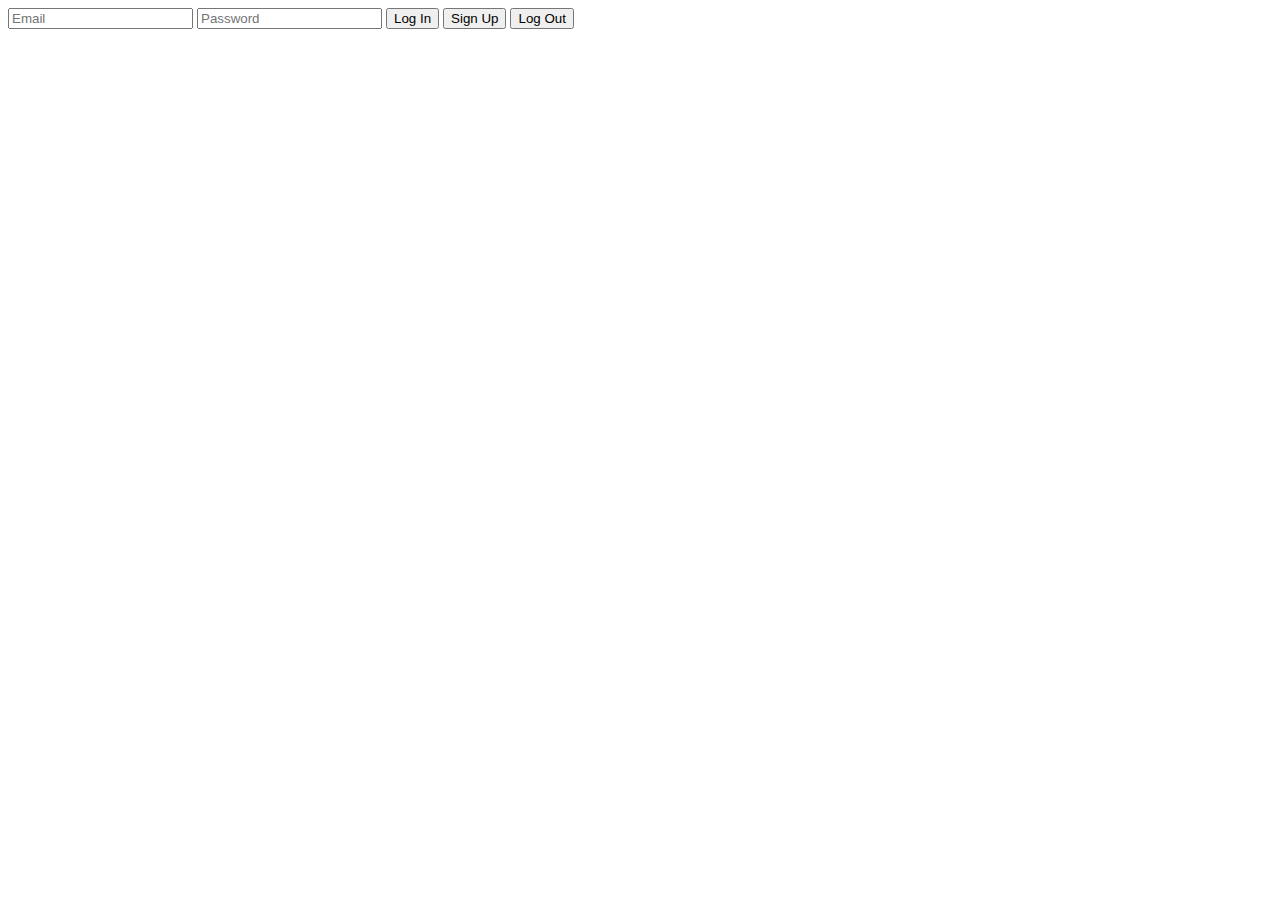
==== popup/login.html @ 03e55f3f "First Commit" ====
<!DOCTYPE html>
<html lang="en" dir="ltr">
    <head>
        <meta charset="utf-8">
        <title></title>
    </head>
    <body>
        <div class="container">
            <input type="email" id="txtEmail" placeholder="Email">
            <input type="password" id="txtPassword" placeholder="Password">

            <button id="btnLogin" class="btn btn-action">
            Log In
            </button>

            <button id="btnSignUp" class="btn btn-secondary">
            Sign Up
            </button>

            <button id="btnLogout" class="btn btn-action hide">
            Log Out
            </button>
            <script src="firebase-app.js"></script>
            <script src="firebase-auth.js"></script>
            <script src="firebase-database.js"></script>
            <script src="popup.js"></script>
        </div>
    </body>
</html>
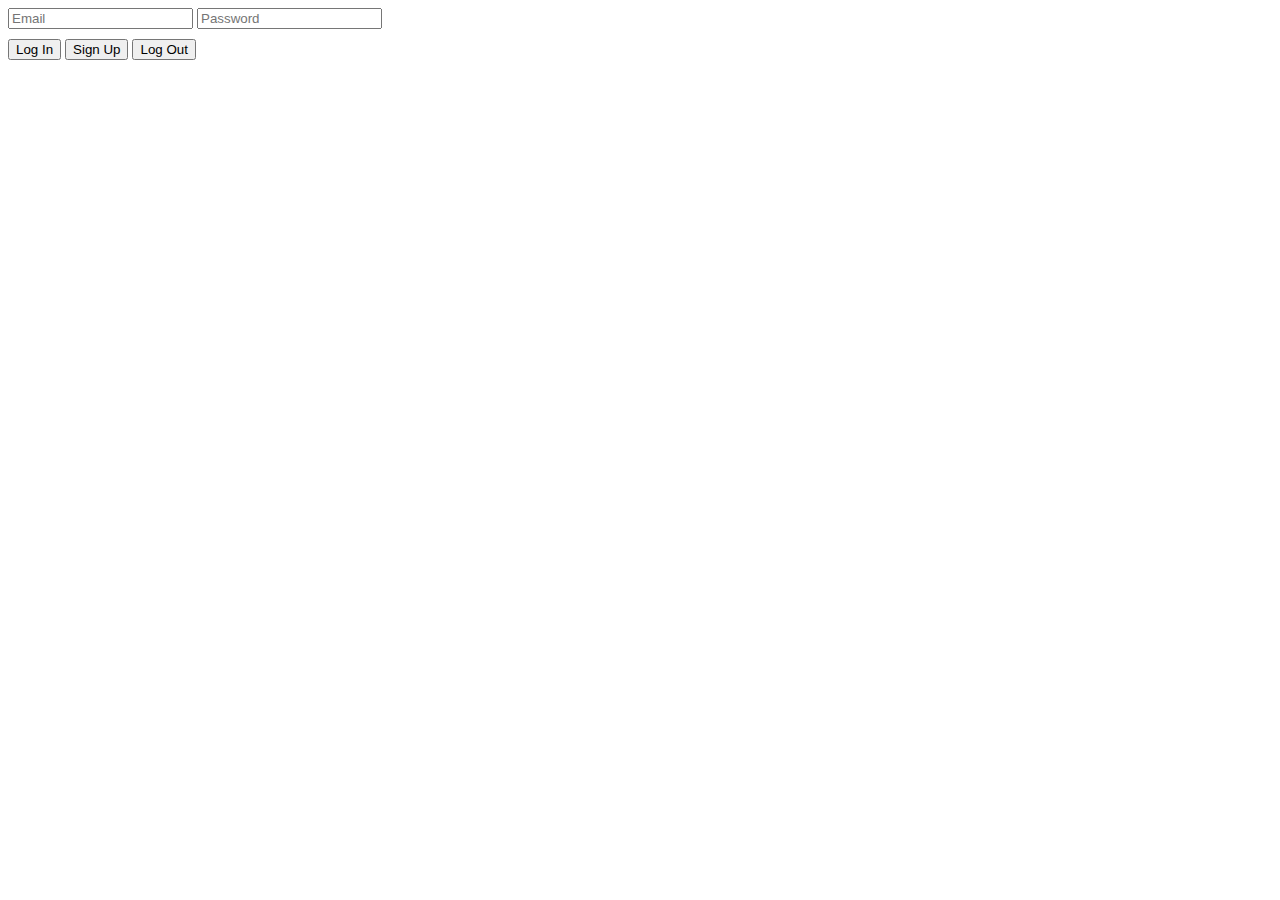
==== commit 6c79793e: """" ====
--- a/popup/login.html
+++ b/popup/login.html
@@ -5,25 +5,26 @@
         <title></title>
     </head>
     <body>
-        <div class="container">
+        <script src="firebasejs"></script>
+        <script src="firebase-app.js"></script>
+        <script src="firebase-auth.js"></script>
+        <script src="firebase-database.js"></script>
+        <div class="container" style='margin:0;overflow:hidden; height: auto;width: 400px; padding-bottom: 10px '>
             <input type="email" id="txtEmail" placeholder="Email">
             <input type="password" id="txtPassword" placeholder="Password">
+        </div>
 
-            <button id="btnLogin" class="btn btn-action">
-            Log In
-            </button>
+        <button id="btnLogin" class="btn btn-action">
+        Log In
+        </button>
 
-            <button id="btnSignUp" class="btn btn-secondary">
-            Sign Up
-            </button>
+        <button id="btnSignUp" class="btn btn-secondary">
+        Sign Up
+        </button>
 
-            <button id="btnLogout" class="btn btn-action hide">
-            Log Out
-            </button>
-            <script src="firebase-app.js"></script>
-            <script src="firebase-auth.js"></script>
-            <script src="firebase-database.js"></script>
-            <script src="popup.js"></script>
-        </div>
+        <button id="btnLogout" class="btn btn-action hide">
+        Log Out
+        </button>
+        <script src="popup.js"></script>
     </body>
 </html>
